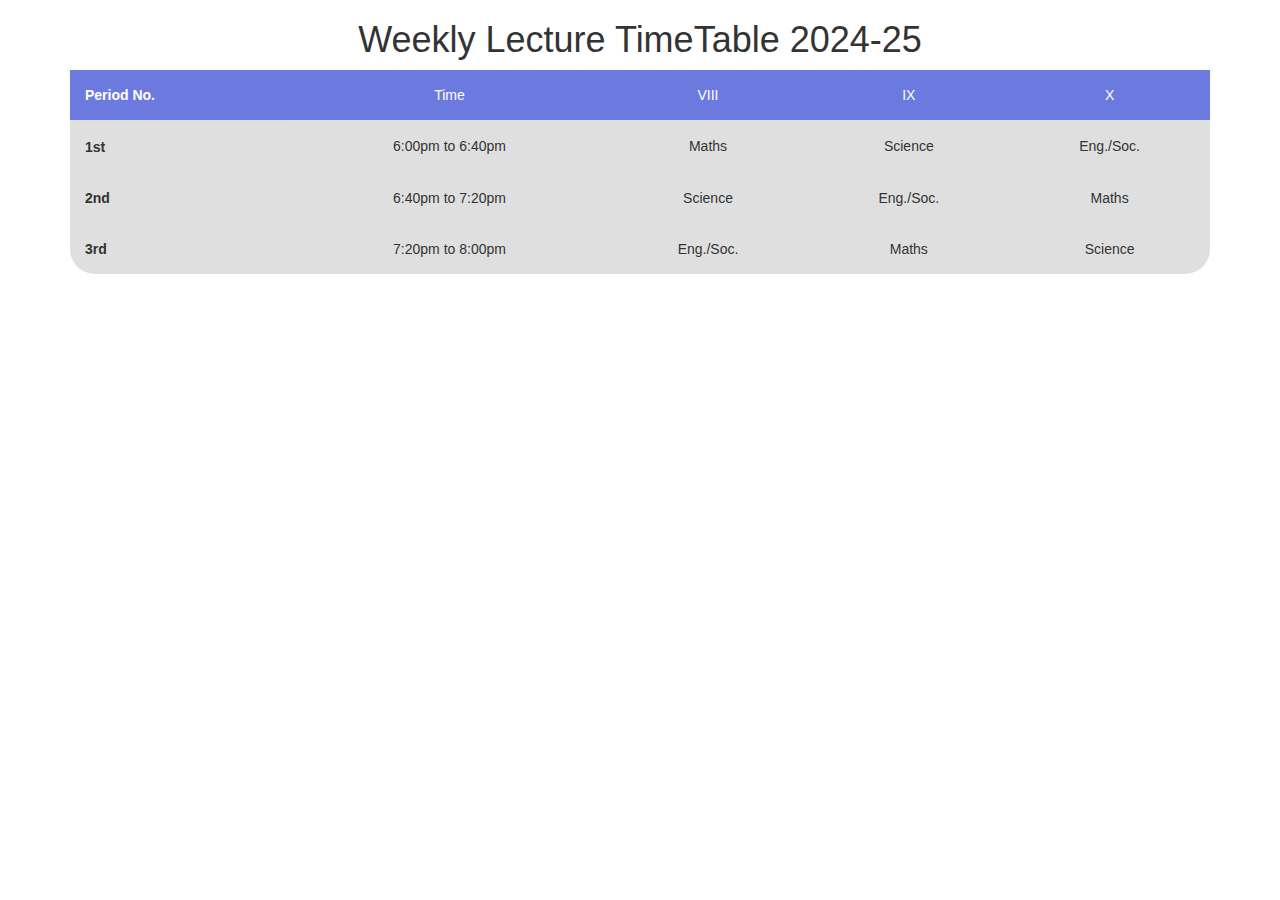
==== table.html @ dd0d109a "commit" ====
<!DOCTYPE html>
<html lang="en">

<head>
    <meta charset="UTF-8">
    <meta name="viewport" content="width=device-width, initial-scale=1.0">
    <link rel="stylesheet" href="https://maxcdn.bootstrapcdn.com/bootstrap/3.4.1/css/bootstrap.min.css">
    <script src="https://ajax.googleapis.com/ajax/libs/jquery/3.7.1/jquery.min.js"></script>
    <script src="https://maxcdn.bootstrapcdn.com/bootstrap/3.4.1/js/bootstrap.min.js"></script>
    <title>ACADEMY | Time Table</title>
    <style>
        body {
            font-family: 'Poppins', sans-serif;
        }

        table th,
        tr,
        td {
            padding: 15px !important;
        }
        table{
            border-radius:25px;
            background: #00000020;
        }
        .table-purple {
            background: #6c7ae0 !important;
            color: #fff;
        }
    </style>
</head>

<body>
    <div class="container py-5">
        <h1 class="text-center py-3">Weekly Lecture TimeTable 2024-25</h1>
        <table class="table text-center mx-auto">
            <thead class="table-purple">
                <tr>
                    <th>Period No.</th>
                    <td>Time</td>
                    <td>VIII</td>
                    <td>IX</td>
                    <td>X</td>
                </tr>
            </thead>
            <tbody>
                <tr>
                    <th scope="row">1st</th>
                    <td>6:00pm to 6:40pm</td>
                    <td>Maths</td>
                    <td>Science</td>
                    <td>Eng./Soc.</td>
                </tr>
                <tr>
                    <th scope="row">2nd</th>
                    <td>6:40pm to 7:20pm</td>
                    <td>Science</td>
                    <td>Eng./Soc.</td>
                    <td>Maths</td>
                </tr>
                <tr>
                    <th scope="row">3rd</th>
                    <td>7:20pm to 8:00pm</td>
                    <td>Eng./Soc.</td>
                    <td>Maths</td>
                    <td>Science</td>
                </tr>
            </tbody>
        </table>
    </div>
</body>

</html>
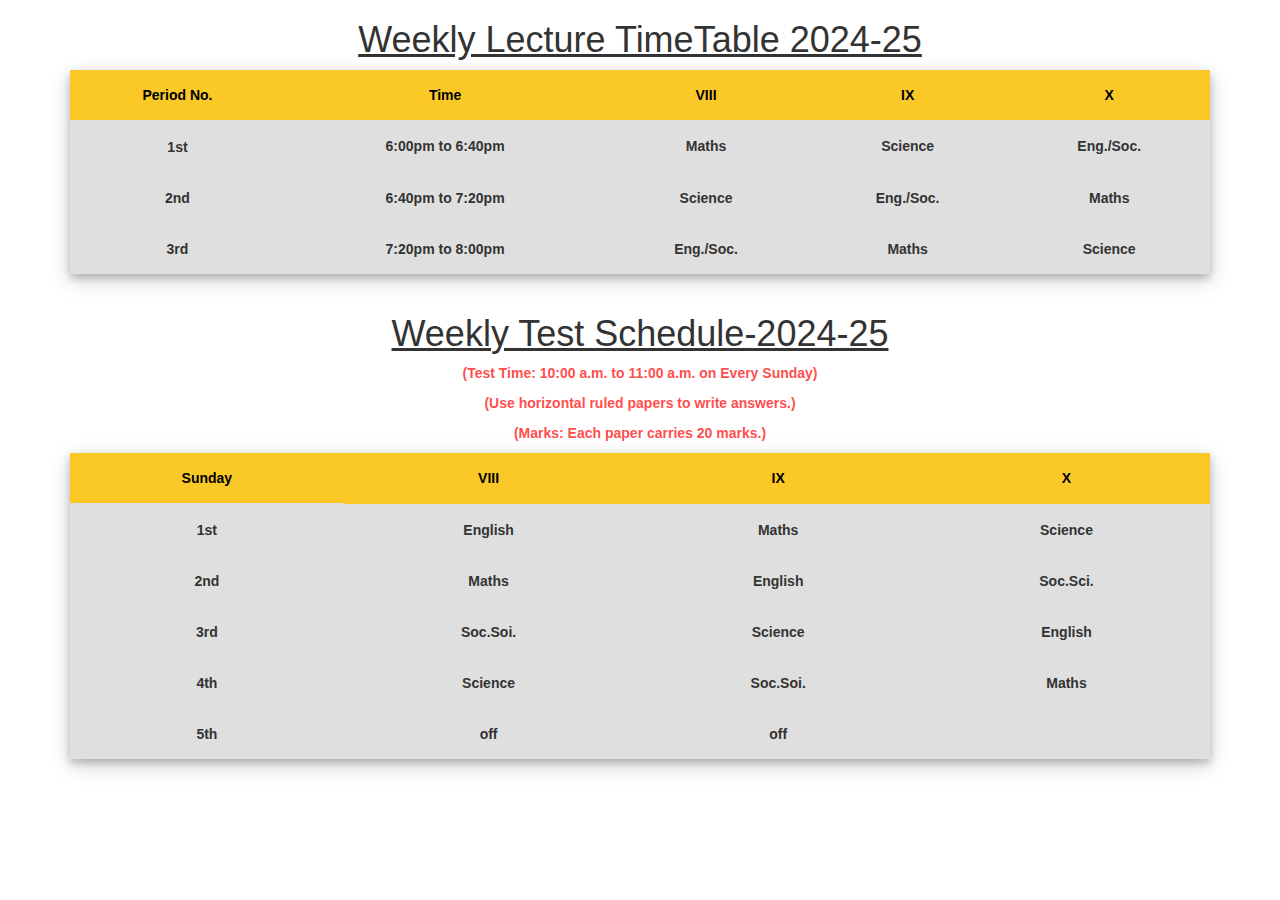
==== commit 755e7576: "comm" ====
--- a/table.html
+++ b/table.html
@@ -12,19 +12,32 @@
         body {
             font-family: 'Poppins', sans-serif;
         }
-
+        h1{
+            text-decoration: underline;
+        }
+        p{
+            font-weight: 600;
+            color: #ff2e2ede;
+        }
         table th,
         tr,
         td {
             padding: 15px !important;
         }
+        th{
+            text-align: center;
+        }
+        td{
+            font-weight: 700;
+        }
         table{
-            border-radius:25px;
             background: #00000020;
+            box-shadow: 0 4px 8px 0 rgba(0, 0, 0, 0.2), 0 6px 20px 0 rgba(0, 0, 0, 0.19);
         }
         .table-purple {
-            background: #6c7ae0 !important;
-            color: #fff;
+            background: #ffc400d2 !important;
+            color: #000000;
+            border-radius:25px;
         }
     </style>
 </head>
@@ -67,6 +80,55 @@
             </tbody>
         </table>
     </div>
+
+    <div class="container py-5">
+        <h1 class="text-center py-3">Weekly Test Schedule-2024-25</h1>
+        <p class="text-center py-3">(Test Time: 10:00 a.m. to 11:00 a.m. on Every Sunday)</p>
+        <p class="text-center py-3">(Use horizontal ruled papers to write answers.)</p>
+        <p class="text-center py-3">(Marks: Each paper carries 20 marks.)</p>
+        <table class="table text-center mx-auto">
+            <thead class="table-purple">
+                <tr>
+                    <th>Sunday</th>
+                    <td>VIII</td>
+                    <td>IX</td>
+                    <td>X</td>
+                </tr>
+            </thead>
+            <tbody>
+                <tr>
+                    <th scope="row">1st</th>
+                    <td>English</td>
+                    <td>Maths</td>
+                    <td>Science</td>
+                </tr>
+                <tr>
+                    <th scope="row">2nd</th>
+                    <td>Maths</td>
+                    <td>English</td>
+                    <td>Soc.Sci.</td>
+                </tr>
+                <tr>
+                    <th scope="row">3rd</th>
+                    <td>Soc.Soi.</td>
+                    <td>Science</td>
+                    <td>English</td>
+                </tr>
+                <tr>
+                    <th scope="row">4th</th>
+                    <td>Science</td>
+                    <td>Soc.Soi.</td>
+                    <td>Maths</td>
+                </tr>
+                <tr>
+                    <th scope="row">5th</th>
+                    <td>off</td>
+                    <td>off</td>
+                    <td></td>
+                </tr>
+            </tbody>
+        </table>
+    </div>
 </body>
 
 </html>